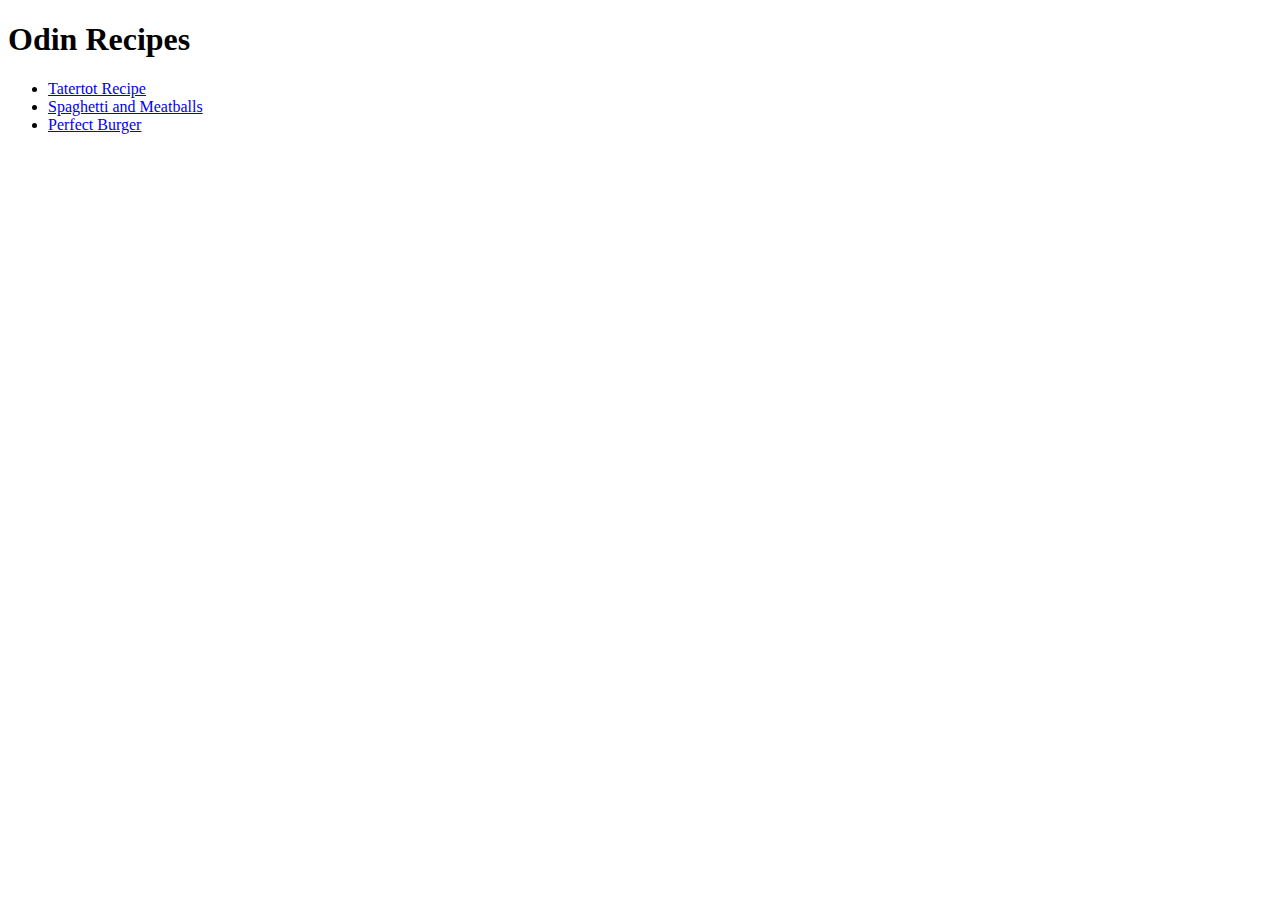
==== index.html @ 65e8b5d4 "add homepage and recipe-pages with text and images" ====
<!DOCTYPE html>
<html lang="en">
<head>
    <meta charset="UTF-8">
    <meta name="viewport" content="width=device-width, initial-scale=1.0">
    <title>Recipes</title>
</head>
<body>
    <h1>Odin Recipes</h1>
    <ul>
    <li><a href="./recipes/tatertot.html">Tatertot Recipe</a></li>
    <li><a href="./recipes/spaghetti_meatballs.html">Spaghetti and Meatballs</li></a>
    <li><a href="./recipes/perfect_burger.html">Perfect Burger</a></li>
    </ul>
</body>
</html>
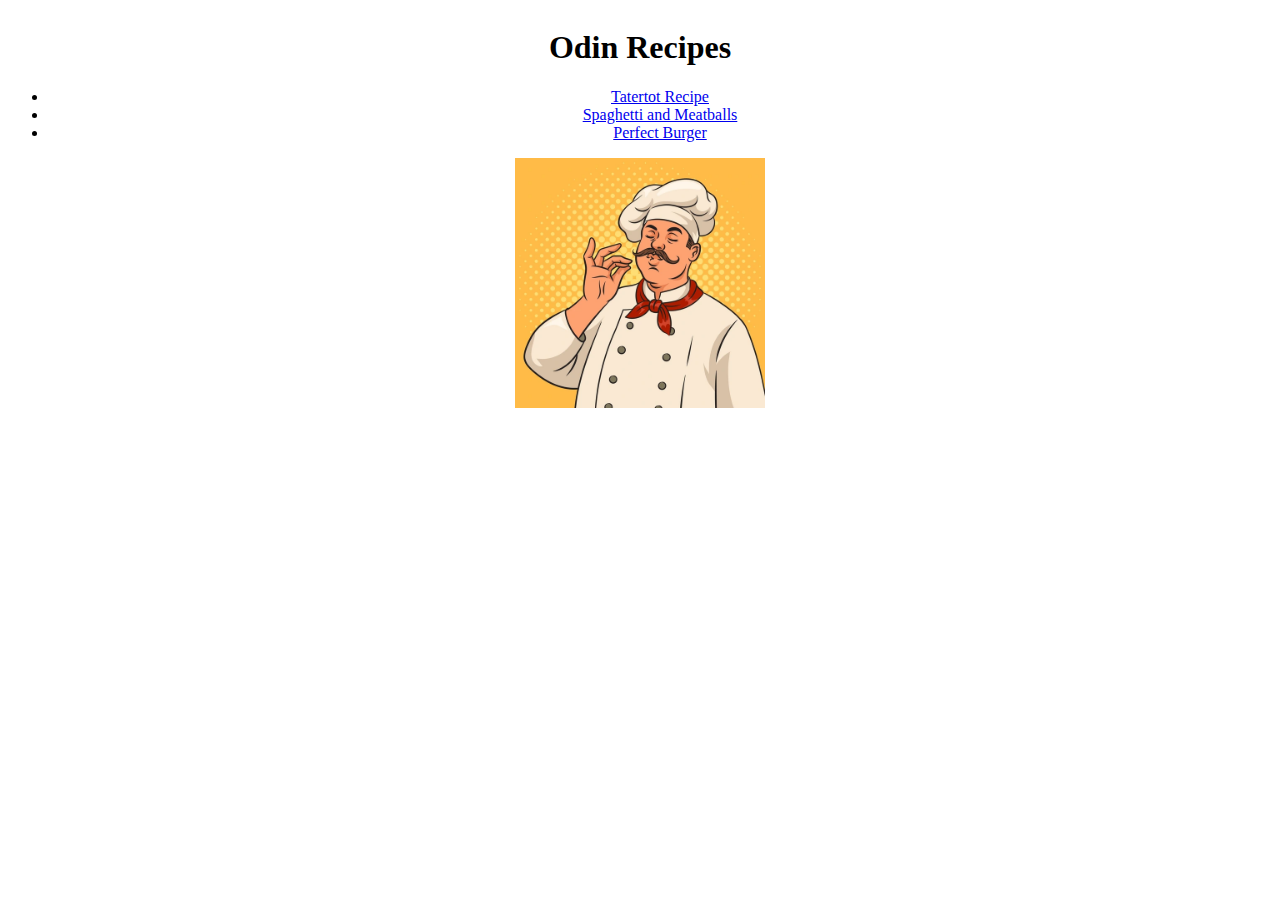
==== commit 1a6d676d: "Add css and styles to home and recipes" ====
--- a/index.html
+++ b/index.html
@@ -4,6 +4,7 @@
     <meta charset="UTF-8">
     <meta name="viewport" content="width=device-width, initial-scale=1.0">
     <title>Recipes</title>
+    <link rel="stylesheet" href="styles.css">
 </head>
 <body>
     <h1>Odin Recipes</h1>
@@ -12,5 +13,7 @@
     <li><a href="./recipes/spaghetti_meatballs.html">Spaghetti and Meatballs</li></a>
     <li><a href="./recipes/perfect_burger.html">Perfect Burger</a></li>
     </ul>
+<img src="images/chef-kiss.webp" style="height: 250px; width: auto;"></img>
+
 </body>
 </html>--- a/styles.css
+++ b/styles.css
@@ -0,0 +1,12 @@
+ol{
+    border-style: double;
+}
+.home-button{
+    margin: 10px;
+    padding: 5px;
+}
+
+body{
+    align-content: center;
+    text-align: center;
+}